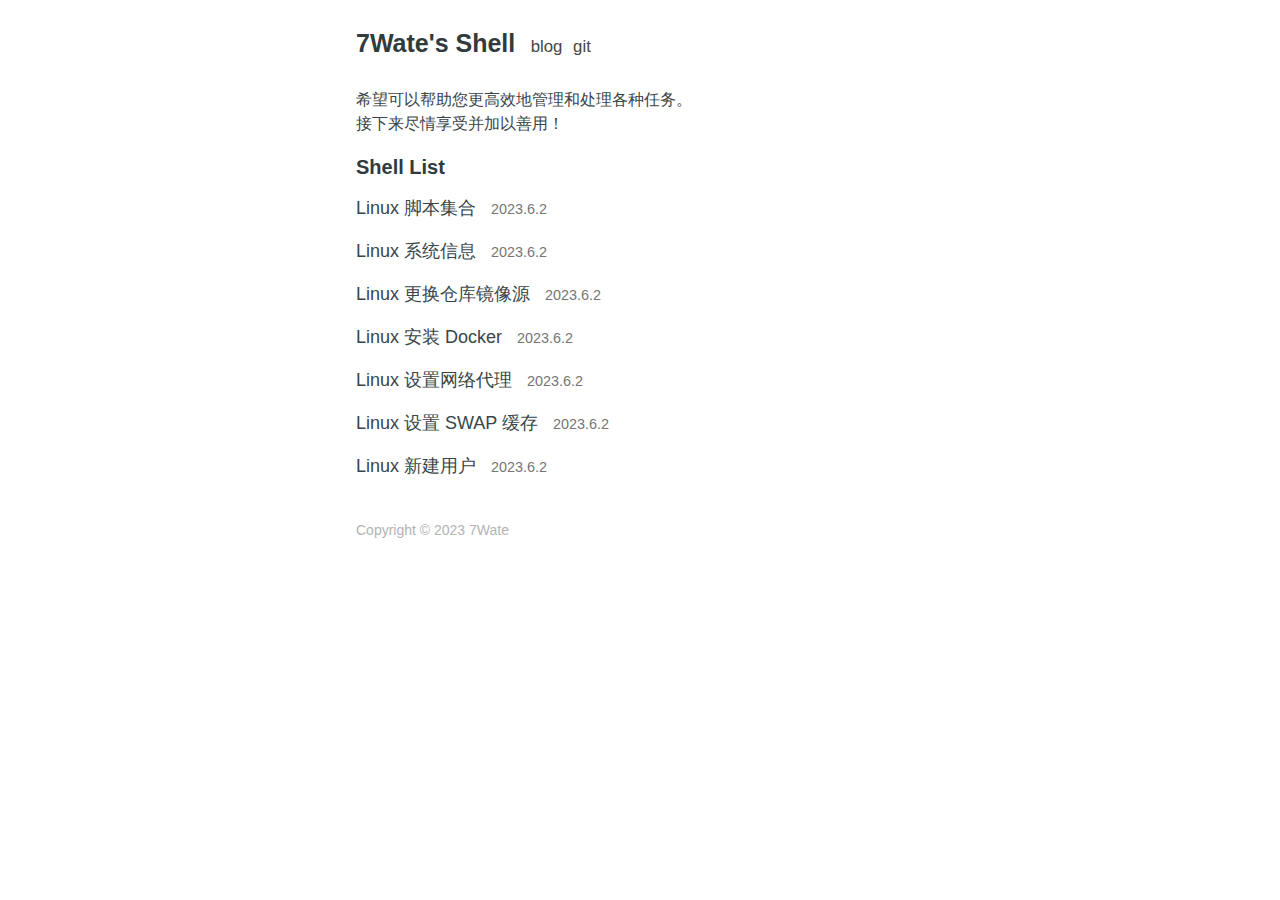
==== sh/index.html @ d317f6f4 "add some shell" ====
<!DOCTYPE html>
<html>

<head>
    <meta http-equiv="Content-Type" content="text/html; charset=UTF-8">
    <meta name="generator" content="Hugo 0.94.2">

    <meta name="viewport" content="width=device-width, initial-scale=1.0">
    <meta name="description" content="Your site description">

    <link rel="shortcut icon" href="https://lukasjoswiak.github.io/etch/favicon.ico">
    <link rel="alternate" type="application/rss+xml" href="https://lukasjoswiak.github.io/etch/index.xml"
        title="Shell List">

    <link rel="stylesheet" href="sh.css">
    <style>
        .command-button {
            display: none;
            margin-left: 32px;
            padding: 3px 6px;
            border: none;
            background-color: #4CAF50;
            color: #fff;
            cursor: pointer;
            opacity: 0;
            transition: opacity 2s ease-in;
        }

        li:hover .command-button {
            display: inline-block;
            opacity: 1;
            transition: opacity 2s ease-in;
        }
    </style>
    
    <title>Shell List</title>
</head>

<body>
    <header id="banner">
        <h2>7Wate's Shell</h2>
        <nav>
            <ul>
                <li>
                    <a href="https://blog.7wate.com/" title="posts">blog</a>
                </li>
                <li>
                    <a href="https://git.7wate.org/zhouzhongping/ChinaHome" title="about">git</a>
                </li>
            </ul>
        </nav>
    </header>
    <main id="content">
        <p>
            希望可以帮助您更高效地管理和处理各种任务。
            <br>
            接下来尽情享受并加以善用！
        </p>
        <h3>Shell List</h3>
        <ul id="posts">
            <li>
                <p>
                    Linux 脚本集合
                    <small><time>2023.6.2</time></small>
                    <small></small><button class="command-button" onclick="copyToClipboard('bash <(curl -sSL https://9i5.top/sh/init.sh)', this)">复制</button></small>
                </p>
            </li>
            
            <li>
                <p>
                    Linux 系统信息
                    <small><time>2023.6.2</time></small>
                    <small></small><button class="command-button" onclick="copyToClipboard('bash <(curl -sSL https://9i5.top/sh/SystemStatus.sh)', this)">复制</button></small>
                </p>
            </li>

            <li>
                <p>
                    Linux 更换仓库镜像源
                    <small><time>2023.6.2</time></small>
                    <small></small><button class="command-button" onclick="copyToClipboard('bash <(curl -sSL https://9i5.top/sh/ChangeMirrors.sh)', this)">复制</button></small>
                </p>
            </li>

            <li>
                <p>
                    Linux 安装 Docker
                    <small><time>2023.6.2</time></small>
                    <small></small><button class="command-button" onclick="copyToClipboard('bash <(curl -sSL https://9i5.top/sh/DockerInstallation.sh)', this)">复制</button></small>
                </p>
            </li>

            <li>
                <p>
                    Linux 设置网络代理
                    <small><time>2023.6.2</time></small>
                    <small></small><button class="command-button" onclick="copyToClipboard('bash <(curl -sSL https://9i5.top/sh/SetPorxy.sh)', this)">复制</button></small>
                </p>
            </li>
            
            <li>
                <p>
                    Linux 设置 SWAP 缓存
                    <small><time>2023.6.2</time></small>
                    <small></small><button class="command-button" onclick="copyToClipboard('bash <(curl -sSL https://9i5.top/sh/SetSwap.sh)', this)">复制</button></small>
                </p>
            </li>

            <li>
                <p>
                    Linux 新建用户
                    <small><time>2023.6.2</time></small>
                    <small></small><button class="command-button" onclick="copyToClipboard('bash <(curl -sSL https://9i5.top/sh/NewUser.sh)', this)">复制</button></small>
                </p>
            </li>

        </ul>

    </main>
    <footer id="footer">
        Copyright © 2023 7Wate
    </footer>
    <script>
        function copyToClipboard(text, button) {
          var tempInput = document.createElement('input');
          tempInput.value = text;
          document.body.appendChild(tempInput);
          tempInput.select();
          document.execCommand('copy');
          document.body.removeChild(tempInput);
      
          // 添加表情提示
          var emoji = document.createElement('span');
          emoji.textContent = '🎉'; // 替换为您想要的表情符号
          button.parentNode.appendChild(emoji);
      
          // 移除表情提示
          setTimeout(function() {
            button.parentNode.removeChild(emoji);
          }, 1000); // 2秒后移除表情提示
        }
      </script>
      
</body>

</html>
---- sh/sh.css ----
*,*:before,*:after{box-sizing:border-box}html{font-size:62.5%}body{font-size:16px;font-size:1.6rem;font-family:-apple-system,BlinkMacSystemFont,segoe ui,Helvetica,Arial,sans-serif,apple color emoji,segoe ui emoji,segoe ui symbol;color:#313a3d;width:100%;margin:0 auto;padding:0 16px;line-height:1.6}header#banner{margin:25px 0}header#banner a{color:#313a3d;text-decoration:none}header#banner a:hover{text-decoration:underline}header#banner h2{display:inline;font-size:21px;font-size:2.1rem;margin:0 8px 0 0}header#banner nav{display:inline-block}header#banner nav ul{list-style-type:none;font-size:1.05em;text-transform:lowercase;margin:0;padding:0}header#banner nav ul li{display:inline;margin:0 3px}header#banner nav ul li a{color:#454545}main#content a{color:#007dfa;text-decoration:none}main#content a:hover{text-decoration:underline}main#content h1,main#content h2,main#content h3,main#content h4,main#content h5,main#content h6{margin-bottom:0;line-height:1.15}main#content h3{font-size:19px;font-size:1.9rem}main#content h1+p,main#content h2+p,main#content h3+p,main#content h4+p,main#content h5+p,main#content h6+p{margin-top:5px}main#content p{color:#394548;margin:16px 0}main#content hr{height:1px;border:0;background:#d8d8d8}main#content abbr{cursor:help}main#content ul#posts{list-style-type:none;font-size:16px;font-size:1.6rem;margin-top:0;padding:0}main#content ul#posts li{margin:5px 0;padding:0}main#content ul#posts small{font-size:.8em;color:#767676;margin-left:10px}main#content ul#posts li a{text-decoration:none}main#content ul#posts li a:hover{color:#369aff}main#content ul#posts li a:hover small{color:inherit}main#content header#post-header h1{display:block;font-size:23px;font-size:2.3rem;font-weight:600;line-height:1.15}main#content header#post-header>div{display:block;font-size:.85em;color:#767676}main#content #toc{border:1px solid #b1b1b1;border-radius:1px;line-height:26px;margin:16px 0;padding:9px 14px}main#content #toc h4{font-size:1.06em;color:#3d3d3d;margin:0}main#content #toc nav#TableOfContents{margin-top:4px}main#content #toc nav#TableOfContents>ul,main#content #toc nav#TableOfContents>ol{margin-left:-40px}main#content #toc ul,main#content #toc ol{font-size:.98em;margin:0;padding:0 0 0 40px}main#content #toc ul{list-style-type:none}main#content #toc ol{counter-reset:item}main#content #toc ol li{display:block}main#content #toc ol li:before{content:counters(item,".")". ";counter-increment:item}main#content img{max-width:100%;margin:0 auto}main#content figure{margin:16px 0}main#content figure img{display:block;max-width:100%;margin:0 auto}main#content figure figcaption{font-size:.92em;font-style:italic;line-height:22px;text-align:center;margin-top:6px;padding:0 10px}main#content figure figcaption h4{font-style:normal;display:inline;margin:0}main#content figure figcaption p{display:inline;margin:0;padding-left:8px}main#content blockquote{font-style:italic;margin-top:10px;margin-bottom:10px;margin-left:50px;padding-left:15px;border-left:3px solid #ccc}main#content code,main#content pre{font-family:menlo,monospace}main#content code{font-size:.96em;padding:0 5px}main#content pre{display:block;overflow-x:auto;font-size:14px;font-size:1.4rem;white-space:pre;margin:20px 0;padding:1.5rem;line-height:1.4}main#content pre code{padding:0}main#content section.footnotes{font-size:.9em}footer#footer{font-size:14px;font-size:1.4rem;font-weight:400;color:#b3b3b3;margin:40px 0}@media(min-width:770px){body{width:600px;line-height:1.5}main#content hr{width:108%;margin-left:-3.8%}header#banner h2{font-size:25px;font-size:2.5rem}main#content h3{font-size:20px;font-size:2rem}main#content ul#posts{font-size:18px;font-size:1.8rem}main#content header#post-header h1{font-size:24px;font-size:2.4rem}main#content img{max-width:108%;margin-left:-3.8%}main#content figure{margin-left:-3.8%}main#content figure img{max-width:108%}main#content pre{width:108%;margin-left:-3.8%;padding:1.5rem 2.2rem}}@media(prefers-color-scheme:dark){html{scrollbar-color:#6c6c6c #2e2e2e}body{color:#ebebeb;background:#121212;-webkit-font-smoothing:antialiased;-moz-osx-font-smoothing:grayscale}header#banner a{color:#e0e0e0;text-decoration:none}header#banner nav ul li a{color:#ccc}main#content a{color:#00b1ed}main#content p{color:#f5f5f5}main#content hr{background:#5c5c5c}main#content #toc h4{color:#d4d4d4}main#content ul#posts small{color:#a7a7a7}main#content ul#posts li a:hover{color:#21c7ff}main#content header#post-header div{color:#a7a7a7}}.chroma{color:#f8f8f2;background-color:#272822}.chroma .err{color:#960050;background-color:#1e0010}.chroma .lntd{vertical-align:top;padding:0;margin:0;border:0}.chroma .lntable{border-spacing:0;padding:0;margin:0;border:0;width:auto;overflow:auto;display:block}.chroma .hl{display:block;width:100%;background-color:#ffc}.chroma .lnt{margin-right:.4em;padding:0 .4em;color:#7f7f7f}.chroma .ln{margin-right:.4em;padding:0 .4em;color:#7f7f7f}.chroma .k{color:#66d9ef}
.chroma .kc{color:#66d9ef}.chroma .kd{color:#66d9ef}.chroma .kn{color:#f92672}.chroma .kp{color:#66d9ef}.chroma .kr{color:#66d9ef}.chroma .kt{color:#66d9ef}.chroma .na{color:#a6e22e}.chroma .nc{color:#a6e22e}.chroma .no{color:#66d9ef}.chroma .nd{color:#a6e22e}.chroma .ne{color:#a6e22e}.chroma .nf{color:#a6e22e}.chroma .nx{color:#a6e22e}.chroma .nt{color:#f92672}.chroma .l{color:#ae81ff}.chroma .ld{color:#e6db74}.chroma .s{color:#e6db74}.chroma .sa{color:#e6db74}.chroma .sb{color:#e6db74}.chroma .sc{color:#e6db74}.chroma .dl{color:#e6db74}.chroma .sd{color:#e6db74}.chroma .s2{color:#e6db74}.chroma .se{color:#ae81ff}.chroma .sh{color:#e6db74}.chroma .si{color:#e6db74}.chroma .sx{color:#e6db74}.chroma .sr{color:#e6db74}.chroma .s1{color:#e6db74}.chroma .ss{color:#e6db74}.chroma .m{color:#ae81ff}.chroma .mb{color:#ae81ff}.chroma .mf{color:#ae81ff}.chroma .mh{color:#ae81ff}.chroma .mi{color:#ae81ff}.chroma .il{color:#ae81ff}.chroma .mo{color:#ae81ff}.chroma .o{color:#f92672}.chroma .ow{color:#f92672}.chroma .c{color:#75715e}.chroma .ch{color:#75715e}.chroma .cm{color:#75715e}.chroma .c1{color:#75715e}.chroma .cs{color:#75715e}.chroma .cp{color:#75715e}.chroma .cpf{color:#75715e}.chroma .gd{color:#f92672}.chroma .ge{font-style:italic}.chroma .gi{color:#a6e22e}.chroma .gs{font-weight:700}.chroma .gu{color:#75715e}.swal-icon--error{border-color:#f27474;-webkit-animation:animateErrorIcon .5s;animation:animateErrorIcon .5s}.swal-icon--error__x-mark{position:relative;display:block;-webkit-animation:animateXMark .5s;animation:animateXMark .5s}.swal-icon--error__line{position:absolute;height:5px;width:47px;background-color:#f27474;display:block;top:37px;border-radius:2px}.swal-icon--error__line--left{-webkit-transform:rotate(45deg);transform:rotate(45deg);left:17px}.swal-icon--error__line--right{-webkit-transform:rotate(-45deg);transform:rotate(-45deg);right:16px}@-webkit-keyframes animateErrorIcon{0%{-webkit-transform:rotateX(100deg);transform:rotateX(100deg);opacity:0}to{-webkit-transform:rotateX(0deg);transform:rotateX(0deg);opacity:1}}@keyframes animateErrorIcon{0%{-webkit-transform:rotateX(100deg);transform:rotateX(100deg);opacity:0}to{-webkit-transform:rotateX(0deg);transform:rotateX(0deg);opacity:1}}@-webkit-keyframes animateXMark{0%{-webkit-transform:scale(.4);transform:scale(.4);margin-top:26px;opacity:0}50%{-webkit-transform:scale(.4);transform:scale(.4);margin-top:26px;opacity:0}80%{-webkit-transform:scale(1.15);transform:scale(1.15);margin-top:-6px}to{-webkit-transform:scale(1);transform:scale(1);margin-top:0;opacity:1}}@keyframes animateXMark{0%{-webkit-transform:scale(.4);transform:scale(.4);margin-top:26px;opacity:0}50%{-webkit-transform:scale(.4);transform:scale(.4);margin-top:26px;opacity:0}80%{-webkit-transform:scale(1.15);transform:scale(1.15);margin-top:-6px}to{-webkit-transform:scale(1);transform:scale(1);margin-top:0;opacity:1}}.swal-icon--warning{border-color:#f8bb86;-webkit-animation:pulseWarning .75s infinite alternate;animation:pulseWarning .75s infinite alternate}.swal-icon--warning__body{width:5px;height:47px;top:10px;border-radius:2px;margin-left:-2px}.swal-icon--warning__body,.swal-icon--warning__dot{position:absolute;left:50%;background-color:#f8bb86}.swal-icon--warning__dot{width:7px;height:7px;border-radius:50%;margin-left:-4px;bottom:-11px}@-webkit-keyframes pulseWarning{0%{border-color:#f8d486}to{border-color:#f8bb86}}@keyframes pulseWarning{0%{border-color:#f8d486}to{border-color:#f8bb86}}.swal-icon--success{border-color:#a5dc86}.swal-icon--success:after,.swal-icon--success:before{content:"";border-radius:50%;position:absolute;width:60px;height:120px;background:#fff;-webkit-transform:rotate(45deg);transform:rotate(45deg)}.swal-icon--success:before{border-radius:120px 0 0 120px;top:-7px;left:-33px;-webkit-transform:rotate(-45deg);transform:rotate(-45deg);-webkit-transform-origin:60px 60px;transform-origin:60px 60px}.swal-icon--success:after{border-radius:0 120px 120px 0;top:-11px;left:30px;-webkit-transform:rotate(-45deg);transform:rotate(-45deg);-webkit-transform-origin:0 60px;transform-origin:0 60px;-webkit-animation:rotatePlaceholder 4.25s ease-in;animation:rotatePlaceholder 4.25s ease-in}.swal-icon--success__ring{width:80px;height:80px;border:4px solid hsla(98,55%,69%,.2);border-radius:50%;box-sizing:content-box;position:absolute;left:-4px;top:-4px;z-index:2}.swal-icon--success__hide-corners{width:5px;height:90px;background-color:#fff;padding:1px;position:absolute;left:28px;top:8px;z-index:1;-webkit-transform:rotate(-45deg);transform:rotate(-45deg)}.swal-icon--success__line{height:5px;background-color:#a5dc86;display:block;border-radius:2px;position:absolute;z-index:2}.swal-icon--success__line--tip{width:25px;left:14px;top:46px;-webkit-transform:rotate(45deg);transform:rotate(45deg);-webkit-animation:animateSuccessTip .75s;animation:animateSuccessTip .75s}.swal-icon--success__line--long{width:47px;right:8px;top:38px;-webkit-transform:rotate(-45deg);transform:rotate(-45deg);-webkit-animation:animateSuccessLong .75s;animation:animateSuccessLong .75s}
@-webkit-keyframes rotatePlaceholder{0%{-webkit-transform:rotate(-45deg);transform:rotate(-45deg)}5%{-webkit-transform:rotate(-45deg);transform:rotate(-45deg)}12%{-webkit-transform:rotate(-405deg);transform:rotate(-405deg)}to{-webkit-transform:rotate(-405deg);transform:rotate(-405deg)}}@keyframes rotatePlaceholder{0%{-webkit-transform:rotate(-45deg);transform:rotate(-45deg)}5%{-webkit-transform:rotate(-45deg);transform:rotate(-45deg)}12%{-webkit-transform:rotate(-405deg);transform:rotate(-405deg)}to{-webkit-transform:rotate(-405deg);transform:rotate(-405deg)}}@-webkit-keyframes animateSuccessTip{0%{width:0;left:1px;top:19px}54%{width:0;left:1px;top:19px}70%{width:50px;left:-8px;top:37px}84%{width:17px;left:21px;top:48px}to{width:25px;left:14px;top:45px}}@keyframes animateSuccessTip{0%{width:0;left:1px;top:19px}54%{width:0;left:1px;top:19px}70%{width:50px;left:-8px;top:37px}84%{width:17px;left:21px;top:48px}to{width:25px;left:14px;top:45px}}@-webkit-keyframes animateSuccessLong{0%{width:0;right:46px;top:54px}65%{width:0;right:46px;top:54px}84%{width:55px;right:0;top:35px}to{width:47px;right:8px;top:38px}}@keyframes animateSuccessLong{0%{width:0;right:46px;top:54px}65%{width:0;right:46px;top:54px}84%{width:55px;right:0;top:35px}to{width:47px;right:8px;top:38px}}.swal-icon--info{border-color:#c9dae1}.swal-icon--info:before{width:5px;height:29px;bottom:17px;border-radius:2px;margin-left:-2px}.swal-icon--info:after,.swal-icon--info:before{content:"";position:absolute;left:50%;background-color:#c9dae1}.swal-icon--info:after{width:7px;height:7px;border-radius:50%;margin-left:-3px;top:19px}.swal-icon{width:80px;height:80px;border-width:4px;border-style:solid;border-radius:50%;padding:0;position:relative;box-sizing:content-box;margin:20px auto}.swal-icon:first-child{margin-top:32px}.swal-icon--custom{width:auto;height:auto;max-width:100%;border:0;border-radius:0}.swal-icon img{max-width:100%;max-height:100%}.swal-title{color:rgba(0,0,0,.65);font-weight:600;text-transform:none;position:relative;display:block;padding:13px 16px;font-size:27px;line-height:normal;text-align:center;margin-bottom:0}.swal-title:first-child{margin-top:26px}.swal-title:not(:first-child){padding-bottom:0}.swal-title:not(:last-child){margin-bottom:13px}.swal-text{font-size:16px;position:relative;float:none;line-height:normal;vertical-align:top;text-align:left;display:inline-block;margin:0;padding:0 10px;font-weight:400;color:rgba(0,0,0,.64);max-width:calc(100% - 20px);overflow-wrap:break-word;box-sizing:border-box}.swal-text:first-child{margin-top:45px}.swal-text:last-child{margin-bottom:45px}.swal-footer{text-align:right;padding-top:13px;margin-top:13px;padding:13px 16px;border-radius:inherit;border-top-left-radius:0;border-top-right-radius:0}.swal-button-container{margin:5px;display:inline-block;position:relative}.swal-button{background-color:#7cd1f9;color:#fff;border:0;box-shadow:none;border-radius:5px;font-weight:600;font-size:14px;padding:10px 24px;margin:0;cursor:pointer}.swal-button:not([disabled]):hover{background-color:#78cbf2}.swal-button:active{background-color:#70bce0}.swal-button:focus{outline:0;box-shadow:0 0 0 1px #fff,0 0 0 3px rgba(43,114,165,.29)}.swal-button[disabled]{opacity:.5;cursor:default}.swal-button::-moz-focus-inner{border:0}.swal-button--cancel{color:#555;background-color:#efefef}.swal-button--cancel:not([disabled]):hover{background-color:#e8e8e8}.swal-button--cancel:active{background-color:#d7d7d7}.swal-button--cancel:focus{box-shadow:0 0 0 1px #fff,0 0 0 3px rgba(116,136,150,.29)}.swal-button--danger{background-color:#e64942}.swal-button--danger:not([disabled]):hover{background-color:#df4740}.swal-button--danger:active{background-color:#cf423b}.swal-button--danger:focus{box-shadow:0 0 0 1px #fff,0 0 0 3px rgba(165,43,43,.29)}.swal-content{padding:0 20px;margin-top:20px;font-size:medium}.swal-content:last-child{margin-bottom:20px}.swal-content__input,.swal-content__textarea{-webkit-appearance:none;background-color:#fff;border:0;font-size:14px;display:block;box-sizing:border-box;width:100%;border:1px solid rgba(0,0,0,.14);padding:10px 13px;border-radius:2px;transition:border-color .2s}.swal-content__input:focus,.swal-content__textarea:focus{outline:0;border-color:#6db8ff}.swal-content__textarea{resize:vertical}.swal-button--loading{color:transparent}.swal-button--loading~.swal-button__loader{opacity:1}.swal-button__loader{position:absolute;height:auto;width:43px;z-index:2;left:50%;top:50%;-webkit-transform:translateX(-50%) translateY(-50%);transform:translateX(-50%) translateY(-50%);text-align:center;pointer-events:none;opacity:0}.swal-button__loader div{display:inline-block;float:none;vertical-align:baseline;width:9px;height:9px;padding:0;border:0;margin:2px;opacity:.4;border-radius:7px;background-color:hsla(0,0%,100%,.9);transition:background .2s;-webkit-animation:swal-loading-anim 1s infinite;animation:swal-loading-anim 1s infinite}.swal-button__loader div:nth-child(3n+2){-webkit-animation-delay:.15s;animation-delay:.15s}
.swal-button__loader div:nth-child(3n+3){-webkit-animation-delay:.3s;animation-delay:.3s}@-webkit-keyframes swal-loading-anim{0%{opacity:.4}20%{opacity:.4}50%{opacity:1}to{opacity:.4}}@keyframes swal-loading-anim{0%{opacity:.4}20%{opacity:.4}50%{opacity:1}to{opacity:.4}}.swal-overlay{position:fixed;top:0;bottom:0;left:0;right:0;text-align:center;font-size:0;overflow-y:auto;background-color:rgba(0,0,0,.4);z-index:10000;pointer-events:none;opacity:0;transition:opacity .3s}.swal-overlay:before{content:" ";display:inline-block;vertical-align:middle;height:100%}.swal-overlay--show-modal{opacity:1;pointer-events:auto}.swal-overlay--show-modal .swal-modal{opacity:1;pointer-events:auto;box-sizing:border-box;-webkit-animation:showSweetAlert .3s;animation:showSweetAlert .3s;will-change:transform}.swal-modal{width:478px;opacity:0;pointer-events:none;background-color:#fff;text-align:center;border-radius:5px;position:static;margin:20px auto;display:inline-block;vertical-align:middle;-webkit-transform:scale(1);transform:scale(1);-webkit-transform-origin:50% 50%;transform-origin:50% 50%;z-index:10001;transition:opacity .2s,-webkit-transform .3s;transition:transform .3s,opacity .2s;transition:transform .3s,opacity .2s,-webkit-transform .3s}@media(max-width:500px){.swal-modal{width:calc(100% - 20px)}}@-webkit-keyframes showSweetAlert{0%{-webkit-transform:scale(1);transform:scale(1)}1%{-webkit-transform:scale(.5);transform:scale(.5)}45%{-webkit-transform:scale(1.05);transform:scale(1.05)}80%{-webkit-transform:scale(.95);transform:scale(.95)}to{-webkit-transform:scale(1);transform:scale(1)}}@keyframes showSweetAlert{0%{-webkit-transform:scale(1);transform:scale(1)}1%{-webkit-transform:scale(.5);transform:scale(.5)}45%{-webkit-transform:scale(1.05);transform:scale(1.05)}80%{-webkit-transform:scale(.95);transform:scale(.95)}to{-webkit-transform:scale(1);transform:scale(1)}}
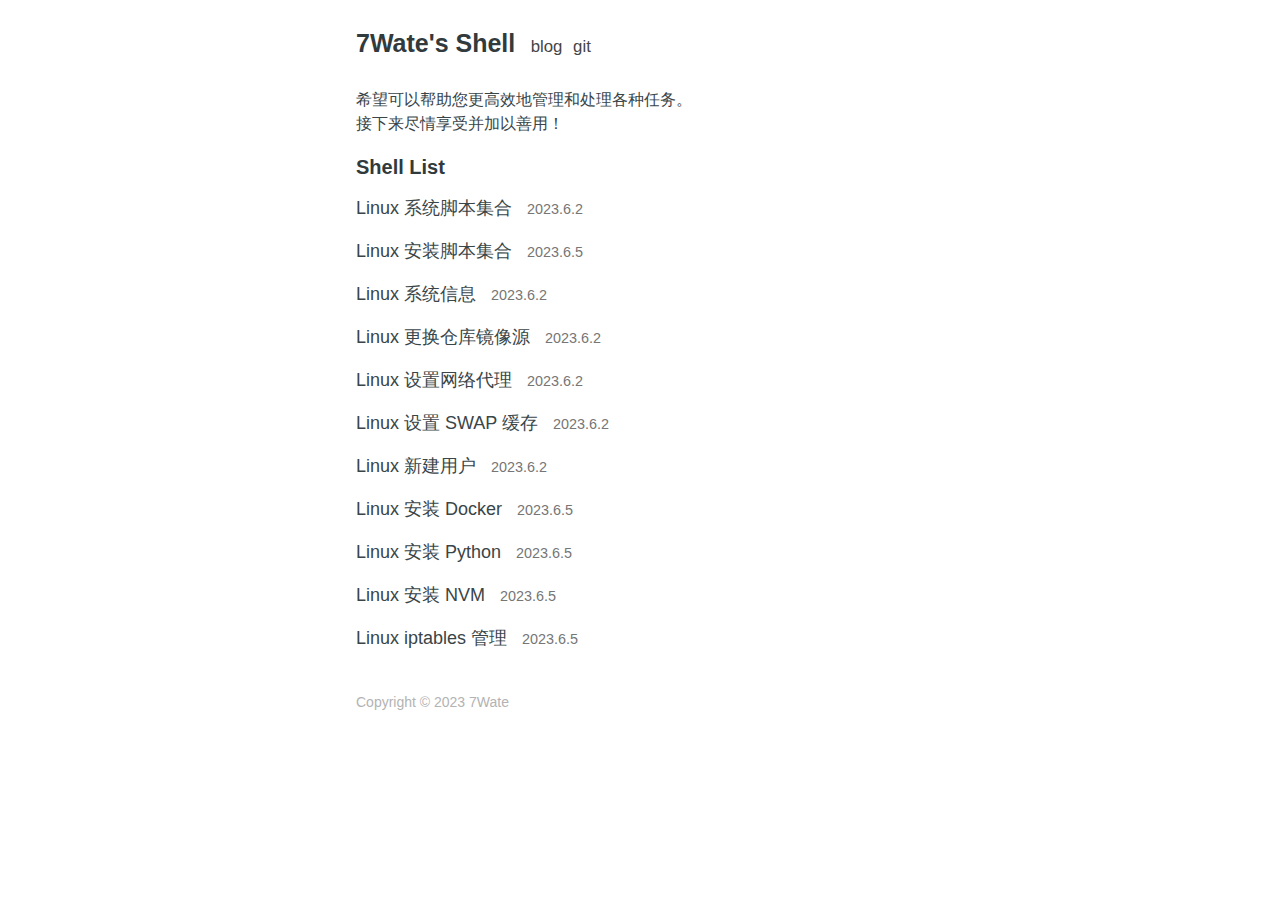
==== commit 7c969fc1: "shell domian" ====
--- a/sh/index.html
+++ b/sh/index.html
@@ -45,7 +45,7 @@
                     <a href="https://blog.7wate.com/" title="posts">blog</a>
                 </li>
                 <li>
-                    <a href="https://git.7wate.org/zhouzhongping/ChinaHome" title="about">git</a>
+                    <a href="https://github.com/7Wate/ChinaHome" title="about">git</a>
                 </li>
             </ul>
         </nav>
@@ -60,9 +60,17 @@
         <ul id="posts">
             <li>
                 <p>
-                    Linux 脚本集合
+                    Linux 系统脚本集合
                     <small><time>2023.6.2</time></small>
-                    <small></small><button class="command-button" onclick="copyToClipboard('bash <(curl -sSL https://9i5.top/sh/init.sh)', this)">复制</button></small>
+                    <small></small><button class="command-button" onclick="copyToClipboard('bash <(curl -sSL' + getDomain() + '/sh/sys.sh)', this)">复制</button></small>
+                </p>
+            </li>
+
+            <li>
+                <p>
+                    Linux 安装脚本集合
+                    <small><time>2023.6.5</time></small>
+                    <small></small><button class="command-button" onclick="copyToClipboard('bash <(curl -sSL' + getDomain() + '/sh/install.sh)', this)">复制</button></small>
                 </p>
             </li>
             
@@ -70,7 +78,7 @@
                 <p>
                     Linux 系统信息
                     <small><time>2023.6.2</time></small>
-                    <small></small><button class="command-button" onclick="copyToClipboard('bash <(curl -sSL https://9i5.top/sh/SystemStatus.sh)', this)">复制</button></small>
+                    <small></small><button class="command-button" onclick="copyToClipboard('bash <(curl -sSL' + getDomain() + '/sh/sys-Status.sh)', this)">复制</button></small>
                 </p>
             </li>
 
@@ -78,15 +86,7 @@
                 <p>
                     Linux 更换仓库镜像源
                     <small><time>2023.6.2</time></small>
-                    <small></small><button class="command-button" onclick="copyToClipboard('bash <(curl -sSL https://9i5.top/sh/ChangeMirrors.sh)', this)">复制</button></small>
-                </p>
-            </li>
-
-            <li>
-                <p>
-                    Linux 安装 Docker
-                    <small><time>2023.6.2</time></small>
-                    <small></small><button class="command-button" onclick="copyToClipboard('bash <(curl -sSL https://9i5.top/sh/DockerInstallation.sh)', this)">复制</button></small>
+                    <small></small><button class="command-button" onclick="copyToClipboard('bash <(curl -sSL' + getDomain() + '/sh/sys-ChangeMirrors.sh)', this)">复制</button></small>
                 </p>
             </li>
 
@@ -94,7 +94,7 @@
                 <p>
                     Linux 设置网络代理
                     <small><time>2023.6.2</time></small>
-                    <small></small><button class="command-button" onclick="copyToClipboard('bash <(curl -sSL https://9i5.top/sh/SetPorxy.sh)', this)">复制</button></small>
+                    <small></small><button class="command-button" onclick="copyToClipboard('bash <(curl -sSL' + getDomain() + '/sh/sys-SetPorxy.sh)', this)">复制</button></small>
                 </p>
             </li>
             
@@ -102,7 +102,7 @@
                 <p>
                     Linux 设置 SWAP 缓存
                     <small><time>2023.6.2</time></small>
-                    <small></small><button class="command-button" onclick="copyToClipboard('bash <(curl -sSL https://9i5.top/sh/SetSwap.sh)', this)">复制</button></small>
+                    <small></small><button class="command-button" onclick="copyToClipboard('bash <(curl -sSL' + getDomain() + '/sh/sys-SetSwap.sh)', this)">复制</button></small>
                 </p>
             </li>
 
@@ -110,7 +110,39 @@
                 <p>
                     Linux 新建用户
                     <small><time>2023.6.2</time></small>
-                    <small></small><button class="command-button" onclick="copyToClipboard('bash <(curl -sSL https://9i5.top/sh/NewUser.sh)', this)">复制</button></small>
+                    <small></small><button class="command-button" onclick="copyToClipboard('bash <(curl -sSL' + getDomain() + '/sh/sys-NewUser.sh)', this)">复制</button></small>
+                </p>
+            </li>
+
+            <li>
+                <p>
+                    Linux 安装 Docker
+                    <small><time>2023.6.5</time></small>
+                    <small></small><button class="command-button" onclick="copyToClipboard('bash <(curl -sSL' + getDomain() + '/sh/install-Docker.sh)', this)">复制</button></small>
+                </p>
+            </li>
+
+            <li>
+                <p>
+                    Linux 安装 Python
+                    <small><time>2023.6.5</time></small>
+                    <small></small><button class="command-button" onclick="copyToClipboard('bash <(curl -sSL' + getDomain() + '/sh/install-Python.sh)', this)">复制</button></small>
+                </p>
+            </li>
+
+            <li>
+                <p>
+                    Linux 安装 NVM
+                    <small><time>2023.6.5</time></small>
+                    <small></small><button class="command-button" onclick="copyToClipboard('bash <(curl -sSL' + getDomain() + '/sh/install-NVM.sh)', this)">复制</button></small>
+                </p>
+            </li>
+
+            <li>
+                <p>
+                    Linux iptables 管理
+                    <small><time>2023.6.5</time></small>
+                    <small></small><button class="command-button" onclick="copyToClipboard('bash <(curl -sSL' + getDomain() + '/sh/mgr-iptables.sh)', this)">复制</button></small>
                 </p>
             </li>
 
@@ -139,6 +171,10 @@
             button.parentNode.removeChild(emoji);
           }, 1000); // 2秒后移除表情提示
         }
+
+        function getDomain() {
+          return window.location.protocol + '//' + window.location.host;
+        }
       </script>
       
 </body>
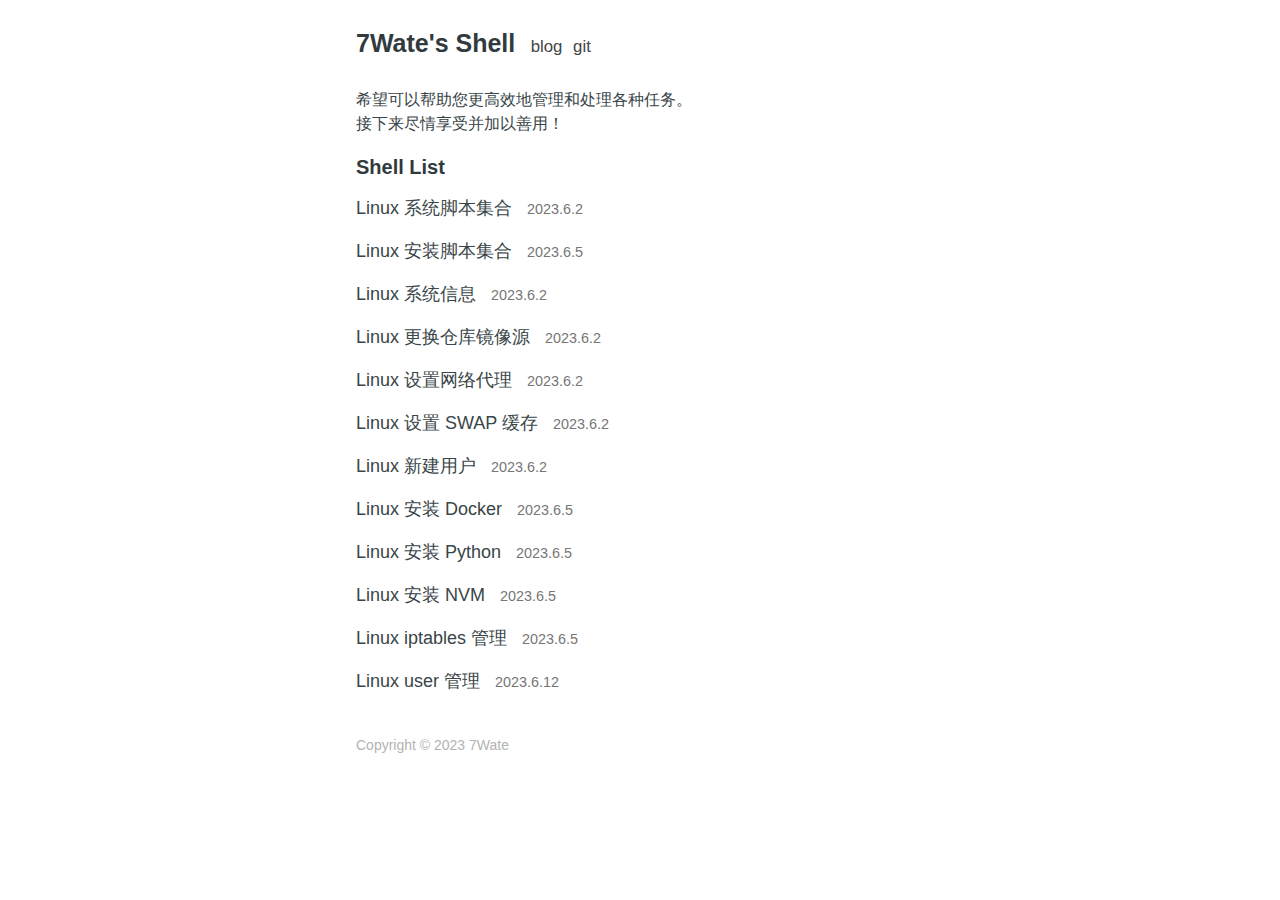
==== commit 0ec5c92e: "add mgr-user shell" ====
--- a/sh/index.html
+++ b/sh/index.html
@@ -62,7 +62,7 @@
                 <p>
                     Linux 系统脚本集合
                     <small><time>2023.6.2</time></small>
-                    <small></small><button class="command-button" onclick="copyToClipboard('bash <(curl -sSL' + getDomain() + '/sh/sys.sh)', this)">复制</button></small>
+                    <small></small><button class="command-button" onclick="copyToClipboard('bash <(curl -sSL ' + getDomain() + 'sys.sh)', this)">复制</button></small>
                 </p>
             </li>
 
@@ -70,7 +70,7 @@
                 <p>
                     Linux 安装脚本集合
                     <small><time>2023.6.5</time></small>
-                    <small></small><button class="command-button" onclick="copyToClipboard('bash <(curl -sSL' + getDomain() + '/sh/install.sh)', this)">复制</button></small>
+                    <small></small><button class="command-button" onclick="copyToClipboard('bash <(curl -sSL ' + getDomain() + 'install.sh)', this)">复制</button></small>
                 </p>
             </li>
             
@@ -78,7 +78,7 @@
                 <p>
                     Linux 系统信息
                     <small><time>2023.6.2</time></small>
-                    <small></small><button class="command-button" onclick="copyToClipboard('bash <(curl -sSL' + getDomain() + '/sh/sys-Status.sh)', this)">复制</button></small>
+                    <small></small><button class="command-button" onclick="copyToClipboard('bash <(curl -sSL ' + getDomain() + 'sys-Status.sh)', this)">复制</button></small>
                 </p>
             </li>
 
@@ -86,7 +86,7 @@
                 <p>
                     Linux 更换仓库镜像源
                     <small><time>2023.6.2</time></small>
-                    <small></small><button class="command-button" onclick="copyToClipboard('bash <(curl -sSL' + getDomain() + '/sh/sys-ChangeMirrors.sh)', this)">复制</button></small>
+                    <small></small><button class="command-button" onclick="copyToClipboard('bash <(curl -sSL ' + getDomain() + 'sys-ChangeMirrors.sh)', this)">复制</button></small>
                 </p>
             </li>
 
@@ -94,7 +94,7 @@
                 <p>
                     Linux 设置网络代理
                     <small><time>2023.6.2</time></small>
-                    <small></small><button class="command-button" onclick="copyToClipboard('bash <(curl -sSL' + getDomain() + '/sh/sys-SetPorxy.sh)', this)">复制</button></small>
+                    <small></small><button class="command-button" onclick="copyToClipboard('bash <(curl -sSL ' + getDomain() + 'sys-SetPorxy.sh)', this)">复制</button></small>
                 </p>
             </li>
             
@@ -102,7 +102,7 @@
                 <p>
                     Linux 设置 SWAP 缓存
                     <small><time>2023.6.2</time></small>
-                    <small></small><button class="command-button" onclick="copyToClipboard('bash <(curl -sSL' + getDomain() + '/sh/sys-SetSwap.sh)', this)">复制</button></small>
+                    <small></small><button class="command-button" onclick="copyToClipboard('bash <(curl -sSL ' + getDomain() + 'sys-SetSwap.sh)', this)">复制</button></small>
                 </p>
             </li>
 
@@ -110,7 +110,7 @@
                 <p>
                     Linux 新建用户
                     <small><time>2023.6.2</time></small>
-                    <small></small><button class="command-button" onclick="copyToClipboard('bash <(curl -sSL' + getDomain() + '/sh/sys-NewUser.sh)', this)">复制</button></small>
+                    <small></small><button class="command-button" onclick="copyToClipboard('bash <(curl -sSL ' + getDomain() + 'sys-NewUser.sh)', this)">复制</button></small>
                 </p>
             </li>
 
@@ -118,7 +118,7 @@
                 <p>
                     Linux 安装 Docker
                     <small><time>2023.6.5</time></small>
-                    <small></small><button class="command-button" onclick="copyToClipboard('bash <(curl -sSL' + getDomain() + '/sh/install-Docker.sh)', this)">复制</button></small>
+                    <small></small><button class="command-button" onclick="copyToClipboard('bash <(curl -sSL ' + getDomain() + 'install-Docker.sh)', this)">复制</button></small>
                 </p>
             </li>
 
@@ -126,7 +126,7 @@
                 <p>
                     Linux 安装 Python
                     <small><time>2023.6.5</time></small>
-                    <small></small><button class="command-button" onclick="copyToClipboard('bash <(curl -sSL' + getDomain() + '/sh/install-Python.sh)', this)">复制</button></small>
+                    <small></small><button class="command-button" onclick="copyToClipboard('bash <(curl -sSL ' + getDomain() + 'install-Python.sh)', this)">复制</button></small>
                 </p>
             </li>
 
@@ -134,7 +134,7 @@
                 <p>
                     Linux 安装 NVM
                     <small><time>2023.6.5</time></small>
-                    <small></small><button class="command-button" onclick="copyToClipboard('bash <(curl -sSL' + getDomain() + '/sh/install-NVM.sh)', this)">复制</button></small>
+                    <small></small><button class="command-button" onclick="copyToClipboard('bash <(curl -sSL ' + getDomain() + 'install-NVM.sh)', this)">复制</button></small>
                 </p>
             </li>
 
@@ -142,7 +142,15 @@
                 <p>
                     Linux iptables 管理
                     <small><time>2023.6.5</time></small>
-                    <small></small><button class="command-button" onclick="copyToClipboard('bash <(curl -sSL' + getDomain() + '/sh/mgr-iptables.sh)', this)">复制</button></small>
+                    <small></small><button class="command-button" onclick="copyToClipboard('bash <(curl -sSL ' + getDomain() + 'mgr-iptables.sh)', this)">复制</button></small>
+                </p>
+            </li>
+
+            <li>
+                <p>
+                    Linux user 管理
+                    <small><time>2023.6.12</time></small>
+                    <small></small><button class="command-button" onclick="copyToClipboard('bash <(curl -sSL ' + getDomain() + 'mgr-user.sh)', this)">复制</button></small>
                 </p>
             </li>
 
@@ -173,7 +181,7 @@
         }
 
         function getDomain() {
-          return window.location.protocol + '//' + window.location.host;
+          return window.location.href;
         }
       </script>
       
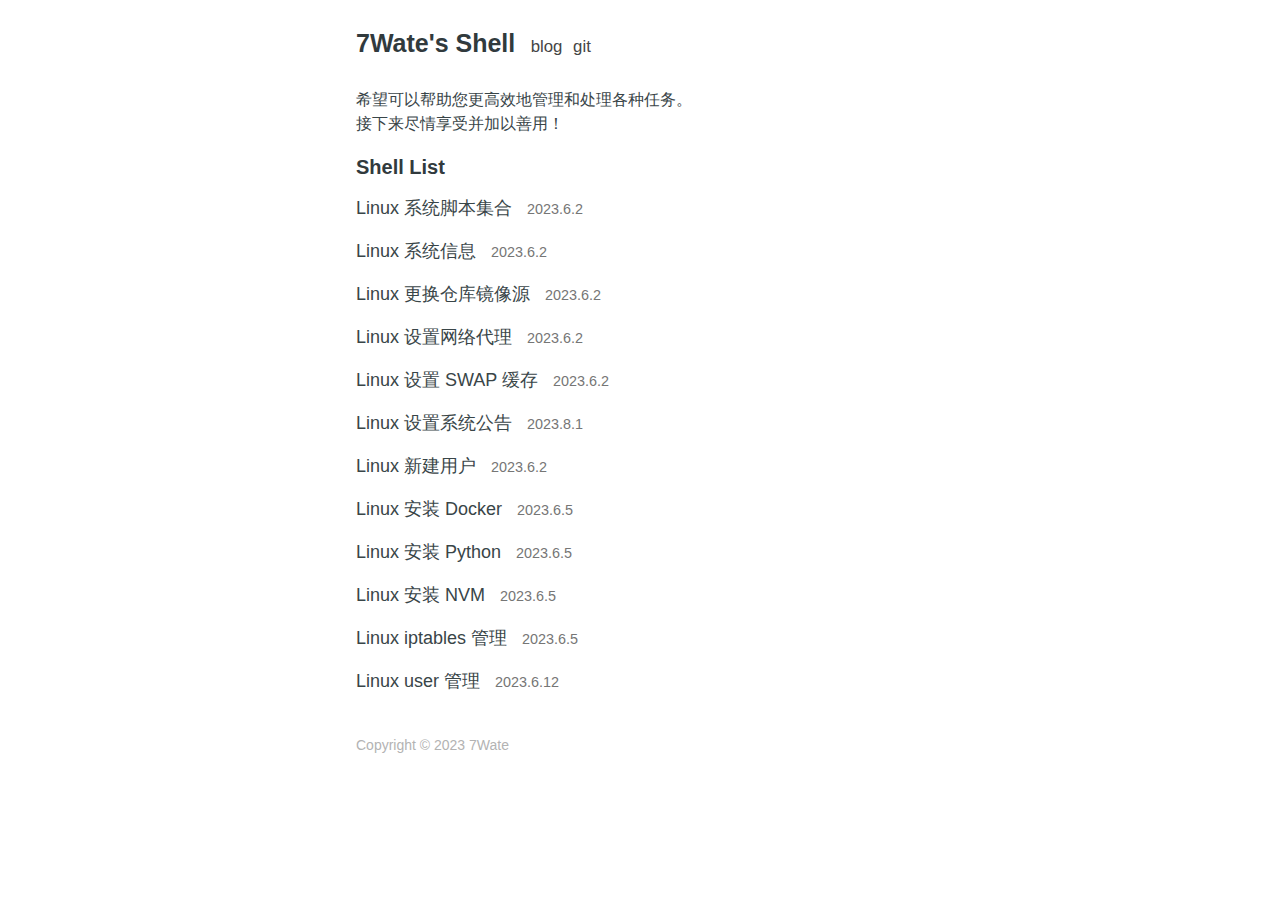
==== commit ab85deeb: "add sys noti" ====
--- a/sh/index.html
+++ b/sh/index.html
@@ -17,7 +17,7 @@
         .command-button {
             display: none;
             margin-left: 32px;
-            padding: 3px 6px;
+            padding: 2px 7px;
             border: none;
             background-color: #4CAF50;
             color: #fff;
@@ -65,14 +65,6 @@
                     <small></small><button class="command-button" onclick="copyToClipboard('bash <(curl -sSL ' + getDomain() + 'sys.sh)', this)">复制</button></small>
                 </p>
             </li>
-
-            <li>
-                <p>
-                    Linux 安装脚本集合
-                    <small><time>2023.6.5</time></small>
-                    <small></small><button class="command-button" onclick="copyToClipboard('bash <(curl -sSL ' + getDomain() + 'install.sh)', this)">复制</button></small>
-                </p>
-            </li>
             
             <li>
                 <p>
@@ -103,6 +95,14 @@
                     Linux 设置 SWAP 缓存
                     <small><time>2023.6.2</time></small>
                     <small></small><button class="command-button" onclick="copyToClipboard('bash <(curl -sSL ' + getDomain() + 'sys-SetSwap.sh)', this)">复制</button></small>
+                </p>
+            </li>
+            
+            <li>
+                <p>
+                    Linux 设置系统公告
+                    <small><time>2023.8.1</time></small>
+                    <small></small><button class="command-button" onclick="copyToClipboard('bash <(curl -sSL ' + getDomain() + 'sys-SetMotd.sh)', this)">复制</button></small>
                 </p>
             </li>
 
